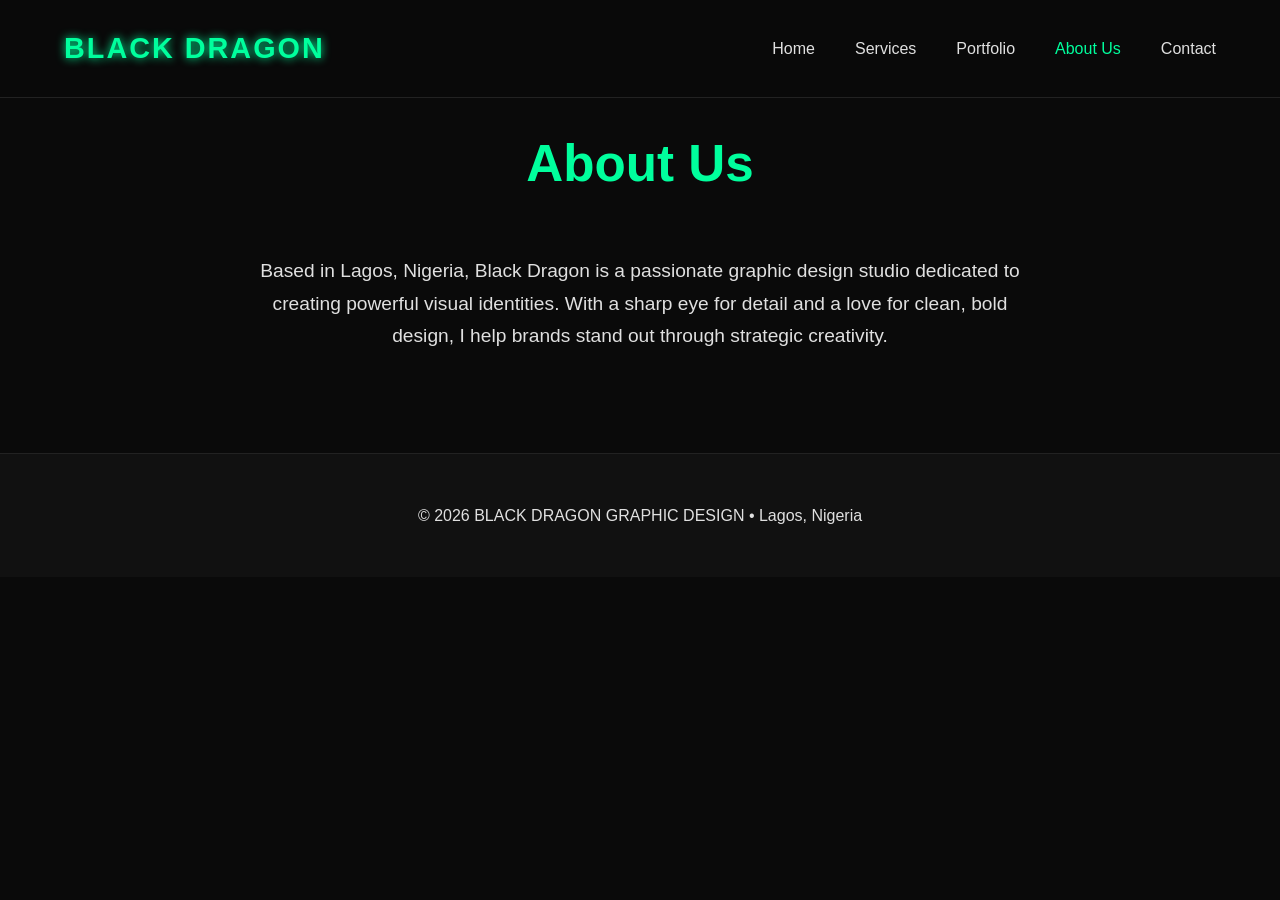
==== black-dragon-graphics-design/about.html @ daaf513f "Add about.html for company information" ====
<!DOCTYPE html>
<html lang="en">
<head>
  <meta charset="UTF-8">
  <meta name="viewport" content="width=device-width, initial-scale=1.0">
  <title>About Us - BLACK DRAGON</title>
  <link rel="stylesheet" href="style.css">
  <script src="https://cdnjs.cloudflare.com/ajax/libs/gsap/3.12.5/gsap.min.js"></script>
</head>
<body>
  <nav class="navbar">
    <div class="logo">BLACK DRAGON</div>
    <div class="hamburger" id="hamburger"><span></span><span></span><span></span></div>
    <ul class="nav-links" id="nav-links">
      <li><a href="index.html">Home</a></li>
      <li><a href="services.html">Services</a></li>
      <li><a href="portfolio.html">Portfolio</a></li>
      <li><a href="about.html">About Us</a></li>
      <li><a href="contact.html">Contact</a></li>
    </ul>
  </nav>

  <section class="section">
    <h2>About Us</h2>
    <p style="max-width: 800px; margin: 0 auto; font-size: 1.2rem;">
      Based in Lagos, Nigeria, Black Dragon is a passionate graphic design studio dedicated to creating powerful visual identities. 
      With a sharp eye for detail and a love for clean, bold design, I help brands stand out through strategic creativity.
    </p>
  </section>

  <footer><p>&copy; 2026 BLACK DRAGON GRAPHIC DESIGN • Lagos, Nigeria</p></footer>
  <script src="script.js"></script>
</body>
</html>
---- black-dragon-graphics-design/style.css ----
* {
  margin: 0;
  padding: 0;
  box-sizing: border-box;
}

body {
  font-family: 'Arial', 'Helvetica', sans-serif;
  background: #0a0a0a;
  color: #e0e0e0;
  line-height: 1.7;
}

/* Navbar */
.navbar {
  position: fixed;
  top: 0;
  width: 100%;
  background: rgba(10, 10, 10, 0.95);
  backdrop-filter: blur(10px);
  display: flex;
  justify-content: space-between;
  align-items: center;
  padding: 1.5rem 5%;
  z-index: 1000;
  border-bottom: 1px solid #222;
}

.logo {
  font-size: 1.8rem;
  font-weight: 900;
  letter-spacing: 2px;
  color: #00ff9d;
  text-shadow: 0 0 10px #00ff9d;
}

.hamburger {
  display: none;
  flex-direction: column;
  gap: 5px;
  cursor: pointer;
}

.hamburger span {
  width: 30px;
  height: 3px;
  background: #00ff9d;
}

.nav-links {
  display: flex;
  list-style: none;
  gap: 2.5rem;
}

.nav-links a {
  color: #e0e0e0;
  text-decoration: none;
  font-weight: 500;
  transition: color 0.3s;
}

.nav-links a:hover,
.nav-links a.active {
  color: #00ff9d;
}

/* Hero */
.hero {
  height: 100vh;
  display: flex;
  align-items: center;
  justify-content: center;
  text-align: center;
  position: relative;
  background: linear-gradient(rgba(0,0,0,0.85), rgba(0,0,0,0.92)), 
              url('https://source.unsplash.com/random/1920x1080/?neon-dragon,black') center/cover;
}

.hero-content {
  max-width: 900px;
  z-index: 2;
}

.greeting {
  font-size: 4.5rem;
  font-weight: 900;
  margin-bottom: 1.5rem;
  background: linear-gradient(90deg, #00ff9d, #00ccff);
  -webkit-background-clip: text;
  -webkit-text-fill-color: transparent;
}

.tagline {
  font-size: 1.35rem;
  margin-bottom: 3rem;
}

.hire-btn {
  padding: 1rem 2.8rem;
  background: transparent;
  color: #00ff9d;
  border: 2px solid #00ff9d;
  font-size: 1.1rem;
  font-weight: bold;
  text-decoration: none;
  border-radius: 50px;
  transition: all 0.4s;
}

.hire-btn:hover {
  background: #00ff9d;
  color: #0a0a0a;
  box-shadow: 0 0 25px #00ff9d;
}

/* General Section */
.section {
  padding: 120px 5% 100px;
  text-align: center;
}

.section h2 {
  font-size: 3.2rem;
  margin-bottom: 3rem;
  color: #00ff9d;
}

/* Services */
.services-grid {
  display: grid;
  grid-template-columns: repeat(auto-fit, minmax(280px, 1fr));
  gap: 2rem;
}

.service-card {
  background: #111;
  padding: 2.5rem 1.5rem;
  border-radius: 12px;
  border: 1px solid #222;
  transition: all 0.4s;
}

.service-card:hover {
  border-color: #00ff9d;
  transform: translateY(-15px);
  box-shadow: 0 0 30px rgba(0,255,157,0.15);
}

/* Portfolio */
.portfolio-grid {
  display: grid;
  grid-template-columns: repeat(auto-fit, minmax(320px, 1fr));
  gap: 1.8rem;
}

.portfolio-item {
  position: relative;
  overflow: hidden;
  border-radius: 12px;
  aspect-ratio: 16 / 12;
}

.portfolio-item img {
  width: 100%;
  height: 100%;
  object-fit: cover;
  transition: transform 0.6s ease;
}

.portfolio-item:hover img {
  transform: scale(1.15);
}

.portfolio-overlay {
  position: absolute;
  inset: 0;
  background: linear-gradient(transparent, rgba(0,0,0,0.85));
  display: flex;
  align-items: flex-end;
  padding: 1.5rem;
  opacity: 0;
  transition: opacity 0.4s;
}

.portfolio-item:hover .portfolio-overlay {
  opacity: 1;
}

/* Contact Page Specific */
.contact-hero {
  height: 50vh;
  background: linear-gradient(rgba(0,0,0,0.8), rgba(0,0,0,0.9)), 
              url('https://source.unsplash.com/random/1920x1080/?black-dragon') center/cover;
  display: flex;
  align-items: center;
  justify-content: center;
  text-align: center;
  margin-top: 80px;
}

.contact-hero-content h1 {
  font-size: 3.5rem;
  color: #00ff9d;
  margin-bottom: 1rem;
}

.trust-text {
  font-size: 1.3rem;
  max-width: 700px;
  opacity: 0.9;
}

.contact-container {
  display: grid;
  grid-template-columns: 2fr 1fr;
  gap: 4rem;
  max-width: 1200px;
  margin: 0 auto;
  padding: 0 5%;
}

.project-form {
  display: flex;
  flex-direction: column;
  gap: 1.3rem;
}

.form-grid {
  display: grid;
  grid-template-columns: 1fr 1fr;
  gap: 1.3rem;
}

.contact-form input,
.contact-form select,
.contact-form textarea {
  padding: 1.1rem 1.6rem;
  background: #111;
  border: 1px solid #333;
  border-radius: 8px;
  color: #eee;
  font-size: 1.05rem;
}

.contact-form input:focus,
.contact-form select:focus,
.contact-form textarea:focus {
  border-color: #00ff9d;
  box-shadow: 0 0 0 3px rgba(0,255,157,0.1);
}

.submit-btn {
  padding: 1.2rem;
  background: #00ff9d;
  color: #0a0a0a;
  border: none;
  font-weight: bold;
  font-size: 1.1rem;
  border-radius: 50px;
  cursor: pointer;
  margin-top: 10px;
}

.submit-btn:hover {
  background: #00cc7a;
}

.contact-sidebar h3 {
  margin-bottom: 1.5rem;
  color: #00ff9d;
}

.contact-btn {
  display: flex;
  align-items: center;
  gap: 12px;
  padding: 1.1rem 1.8rem;
  margin-bottom: 1rem;
  background: #111;
  color: #e0e0e0;
  text-decoration: none;
  border-radius: 10px;
  font-size: 1.1rem;
  transition: all 0.3s;
  border: 1px solid #333;
}

.contact-btn:hover {
  border-color: #00ff9d;
  transform: translateY(-3px);
}

.whatsapp-btn:hover { background: #25D366; color: white; border-color: #25D366; }
.email-btn:hover { background: #00ccff; color: white; border-color: #00ccff; }

.pricing-preview {
  margin-top: 2.5rem;
  padding: 1.8rem;
  background: #111;
  border-radius: 12px;
  border: 1px solid #222;
}

.pricing-preview ul {
  list-style: none;
  text-align: left;
  margin: 1rem 0;
}

.pricing-preview li {
  padding: 10px 0;
  border-bottom: 1px solid #222;
}

footer {
  text-align: center;
  padding: 3rem 5%;
  background: #111;
  border-top: 1px solid #222;
}

/* Responsive */
@media (max-width: 992px) {
  .contact-container { grid-template-columns: 1fr; gap: 3rem; }
}

@media (max-width: 768px) {
  .hamburger { display: flex; }
  .nav-links {
    position: fixed;
    top: 80px;
    left: -100%;
    width: 100%;
    height: calc(100vh - 80px);
    background: #0a0a0a;
    flex-direction: column;
    align-items: center;
    padding-top: 4rem;
    gap: 3rem;
    transition: 0.4s;
  }
  .nav-links.active { left: 0; }
  .greeting { font-size: 3.2rem; }
    }
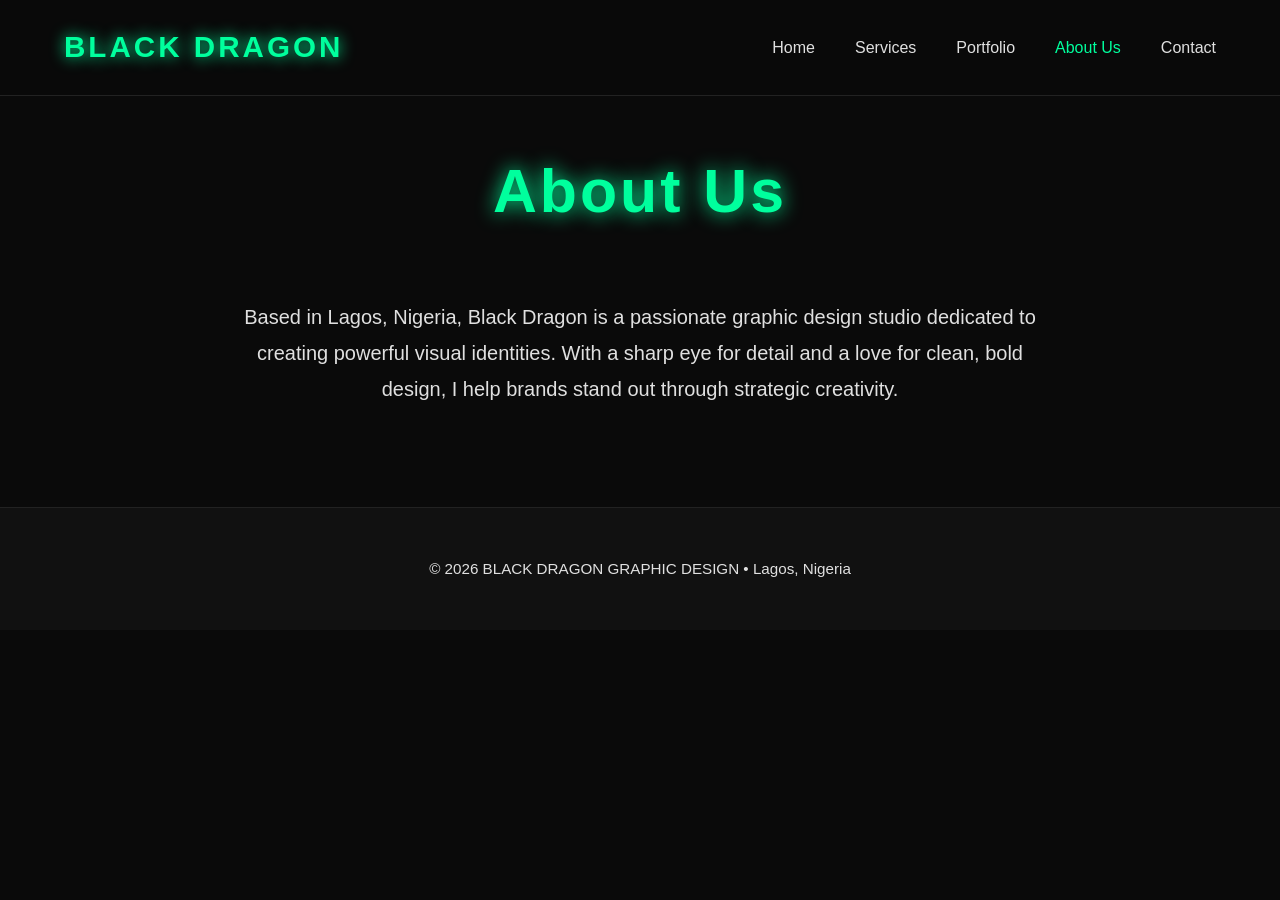
==== commit 3d2ee9e2: "Enhance 'About Us' section with active link and styles Updated the 'About Us' section with improved " ====
--- a/black-dragon-graphics-design/about.html
+++ b/black-dragon-graphics-design/about.html
@@ -5,6 +5,7 @@
   <meta name="viewport" content="width=device-width, initial-scale=1.0">
   <title>About Us - BLACK DRAGON</title>
   <link rel="stylesheet" href="style.css">
+  <link rel="icon" href="https://via.placeholder.com/32x32/00ff9d/0a0a0a?text=BD" type="image/x-icon">
   <script src="https://cdnjs.cloudflare.com/ajax/libs/gsap/3.12.5/gsap.min.js"></script>
 </head>
 <body>
@@ -15,20 +16,22 @@
       <li><a href="index.html">Home</a></li>
       <li><a href="services.html">Services</a></li>
       <li><a href="portfolio.html">Portfolio</a></li>
-      <li><a href="about.html">About Us</a></li>
+      <li><a href="about.html" class="active">About Us</a></li>
       <li><a href="contact.html">Contact</a></li>
     </ul>
   </nav>
 
   <section class="section">
-    <h2>About Us</h2>
-    <p style="max-width: 800px; margin: 0 auto; font-size: 1.2rem;">
+    <h2 class="neon-title">About Us</h2>
+    <p style="max-width: 800px; margin: 0 auto; font-size: 1.25rem; line-height: 1.8;">
       Based in Lagos, Nigeria, Black Dragon is a passionate graphic design studio dedicated to creating powerful visual identities. 
       With a sharp eye for detail and a love for clean, bold design, I help brands stand out through strategic creativity.
     </p>
   </section>
 
-  <footer><p>&copy; 2026 BLACK DRAGON GRAPHIC DESIGN • Lagos, Nigeria</p></footer>
+  <footer>
+    <p>&copy; 2026 BLACK DRAGON GRAPHIC DESIGN • Lagos, Nigeria</p>
+  </footer>
   <script src="script.js"></script>
 </body>
 </html>
--- a/black-dragon-graphics-design/style.css
+++ b/black-dragon-graphics-design/style.css
@@ -16,22 +16,22 @@
   position: fixed;
   top: 0;
   width: 100%;
-  background: rgba(10, 10, 10, 0.95);
+  background: rgba(10, 10, 10, 0.98);
   backdrop-filter: blur(10px);
   display: flex;
   justify-content: space-between;
   align-items: center;
-  padding: 1.5rem 5%;
+  padding: 1.4rem 5%;
   z-index: 1000;
   border-bottom: 1px solid #222;
 }
 
 .logo {
-  font-size: 1.8rem;
+  font-size: 1.85rem;
   font-weight: 900;
-  letter-spacing: 2px;
-  color: #00ff9d;
-  text-shadow: 0 0 10px #00ff9d;
+  letter-spacing: 3px;
+  color: #00ff9d;
+  text-shadow: 0 0 15px #00ff9d;
 }
 
 .hamburger {
@@ -47,6 +47,7 @@
   background: #00ff9d;
 }
 
+/* Nav Links */
 .nav-links {
   display: flex;
   list-style: none;
@@ -93,14 +94,18 @@
 
 .tagline {
   font-size: 1.35rem;
-  margin-bottom: 3rem;
-}
-
-.hire-btn {
+  margin-bottom: 2.5rem;
+}
+
+.hero-buttons {
+  display: flex;
+  flex-direction: column;
+  gap: 1rem;
+  align-items: center;
+}
+
+.hire-btn, .whatsapp-btn {
   padding: 1rem 2.8rem;
-  background: transparent;
-  color: #00ff9d;
-  border: 2px solid #00ff9d;
   font-size: 1.1rem;
   font-weight: bold;
   text-decoration: none;
@@ -108,86 +113,137 @@
   transition: all 0.4s;
 }
 
+.hire-btn {
+  background: transparent;
+  color: #00ff9d;
+  border: 2px solid #00ff9d;
+}
+
 .hire-btn:hover {
   background: #00ff9d;
   color: #0a0a0a;
   box-shadow: 0 0 25px #00ff9d;
 }
 
+.whatsapp-btn {
+  background: #25D366;
+  color: white;
+  display: inline-flex;
+  align-items: center;
+  gap: 10px;
+}
+
+.whatsapp-btn:hover {
+  background: #20ba5a;
+  transform: translateY(-3px);
+}
+
 /* General Section */
 .section {
-  padding: 120px 5% 100px;
+  padding: 140px 5% 100px;
   text-align: center;
 }
 
 .section h2 {
-  font-size: 3.2rem;
-  margin-bottom: 3rem;
-  color: #00ff9d;
+  font-size: 3.8rem;
+  margin-bottom: 3.5rem;
+  color: #00ff9d;
+  text-shadow: 0 0 20px #00ff9d;
+  font-weight: 900;
+  letter-spacing: 3px;
 }
 
 /* Services */
 .services-grid {
-  display: grid;
-  grid-template-columns: repeat(auto-fit, minmax(280px, 1fr));
-  gap: 2rem;
+  display: flex;
+  flex-direction: column;
+  gap: 1.2rem;
+  max-width: 720px;
+  margin: 0 auto;
 }
 
 .service-card {
   background: #111;
-  padding: 2.5rem 1.5rem;
+  padding: 1.9rem 2rem;
   border-radius: 12px;
-  border: 1px solid #222;
-  transition: all 0.4s;
-}
-
-.service-card:hover {
+  border: 2px solid #222;
+  font-size: 1.4rem;
+  font-weight: 600;
+  color: #ddd;
+  transition: all 0.4s ease;
+  cursor: pointer;
+}
+
+.service-card:hover,
+.service-card.active {
   border-color: #00ff9d;
-  transform: translateY(-15px);
-  box-shadow: 0 0 30px rgba(0,255,157,0.15);
+  color: #00ff9d;
+  box-shadow: 0 0 30px rgba(0, 255, 157, 0.6);
+  transform: scale(1.03);
 }
 
 /* Portfolio */
 .portfolio-grid {
   display: grid;
-  grid-template-columns: repeat(auto-fit, minmax(320px, 1fr));
+  grid-template-columns: repeat(auto-fit, minmax(340px, 1fr));
   gap: 1.8rem;
+  max-width: 1200px;
+  margin: 0 auto;
 }
 
 .portfolio-item {
   position: relative;
   overflow: hidden;
-  border-radius: 12px;
-  aspect-ratio: 16 / 12;
+  border-radius: 16px;
+  aspect-ratio: 16 / 10;
+  box-shadow: 0 10px 30px rgba(0,0,0,0.6);
+  transition: all 0.4s ease;
+}
+
+.portfolio-item:hover {
+  transform: translateY(-12px);
+  box-shadow: 0 0 45px rgba(0, 255, 157, 0.4);
 }
 
 .portfolio-item img {
   width: 100%;
   height: 100%;
   object-fit: cover;
-  transition: transform 0.6s ease;
+  transition: transform 0.7s ease;
 }
 
 .portfolio-item:hover img {
-  transform: scale(1.15);
+  transform: scale(1.1);
 }
 
 .portfolio-overlay {
   position: absolute;
   inset: 0;
-  background: linear-gradient(transparent, rgba(0,0,0,0.85));
-  display: flex;
-  align-items: flex-end;
-  padding: 1.5rem;
+  background: linear-gradient(transparent, rgba(0,0,0,0.88));
+  display: flex;
+  flex-direction: column;
+  justify-content: flex-end;
+  padding: 2rem;
   opacity: 0;
-  transition: opacity 0.4s;
+  transition: opacity 0.4s ease;
 }
 
 .portfolio-item:hover .portfolio-overlay {
   opacity: 1;
 }
 
-/* Contact Page Specific */
+.portfolio-overlay h3 {
+  font-size: 1.45rem;
+  color: #00ff9d;
+  margin-bottom: 4px;
+}
+
+.portfolio-overlay p {
+  font-size: 1rem;
+  opacity: 0.9;
+}
+
+/* Contact */
 .contact-hero {
   height: 50vh;
   background: linear-gradient(rgba(0,0,0,0.8), rgba(0,0,0,0.9)), 
@@ -203,6 +259,7 @@
   font-size: 3.5rem;
   color: #00ff9d;
   margin-bottom: 1rem;
+  text-shadow: 0 0 15px #00ff9d;
 }
 
 .trust-text {
@@ -259,7 +316,6 @@
   font-size: 1.1rem;
   border-radius: 50px;
   cursor: pointer;
-  margin-top: 10px;
 }
 
 .submit-btn:hover {
@@ -291,9 +347,6 @@
   transform: translateY(-3px);
 }
 
-.whatsapp-btn:hover { background: #25D366; color: white; border-color: #25D366; }
-.email-btn:hover { background: #00ccff; color: white; border-color: #00ccff; }
-
 .pricing-preview {
   margin-top: 2.5rem;
   padding: 1.8rem;
@@ -313,18 +366,16 @@
   border-bottom: 1px solid #222;
 }
 
+/* Footer */
 footer {
   text-align: center;
   padding: 3rem 5%;
   background: #111;
   border-top: 1px solid #222;
+  font-size: 0.95rem;
 }
 
 /* Responsive */
-@media (max-width: 992px) {
-  .contact-container { grid-template-columns: 1fr; gap: 3rem; }
-}
-
 @media (max-width: 768px) {
   .hamburger { display: flex; }
   .nav-links {
@@ -341,5 +392,8 @@
     transition: 0.4s;
   }
   .nav-links.active { left: 0; }
+  
   .greeting { font-size: 3.2rem; }
-    }
+  .section h2 { font-size: 2.8rem; }
+  .contact-container { grid-template-columns: 1fr; gap: 3rem; }
+  }
